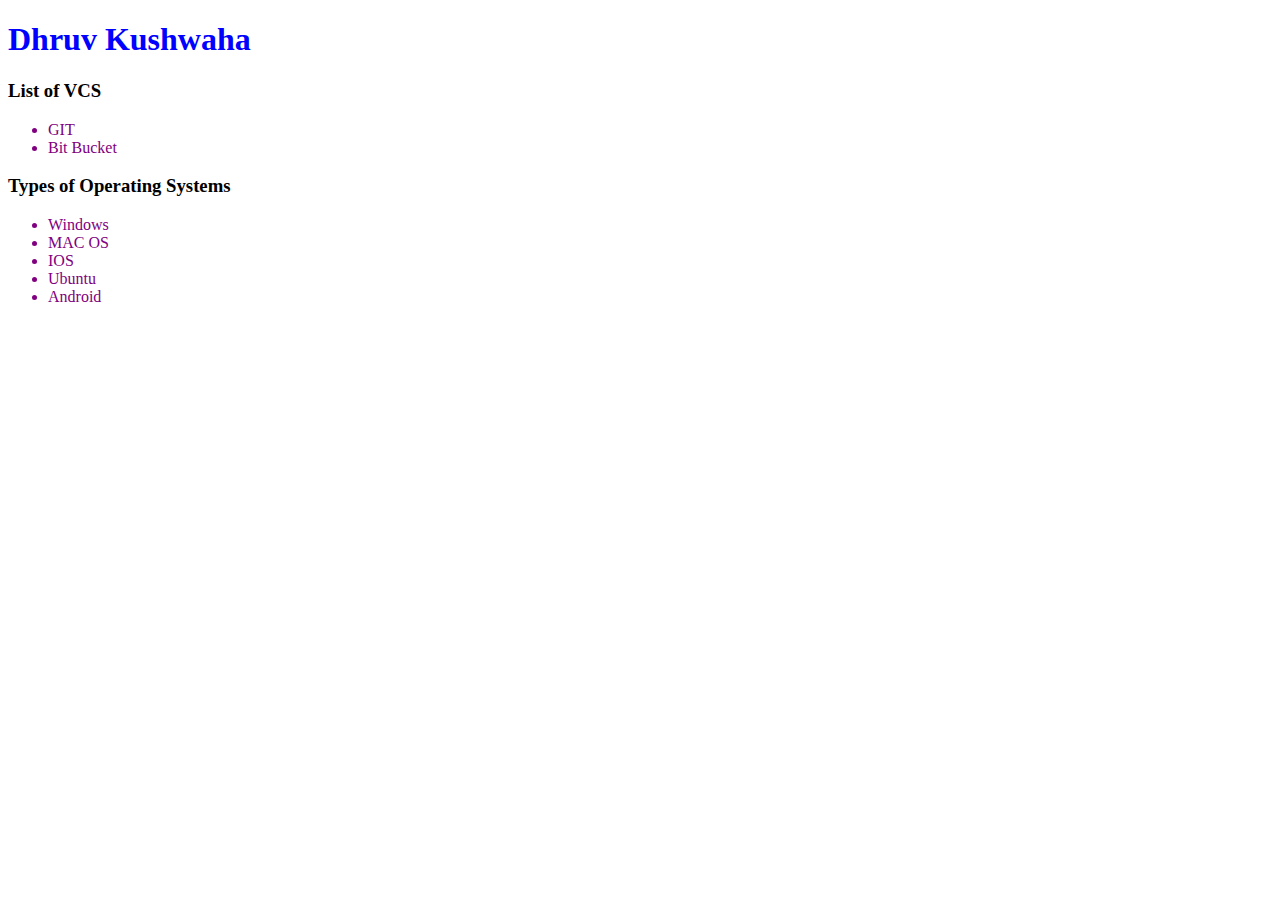
==== index.html @ 27f116dc "LIST ADDED" ====
<!DOCTYPE html>
<html lang="en">
<head>
    <meta charset="UTF-8">
    <meta http-equiv="X-UA-Compatible" content="IE=edge">
    <meta name="viewport" content="width=device-width, initial-scale=1.0">
    <title>Document</title>
    <link rel="stylesheet" href="styles.css">
</head>
<body>
    <h1>Dhruv Kushwaha</h1> 
    <h3>List of VCS</h3>
    <ul>
        <li>GIT</li>
        <li>Bit Bucket</li>
    </ul>
    <h3>Types of Operating Systems</h3>
    <ul>
        <li>Windows</li>
        <li>MAC OS </li>
        <li>IOS</li>
        <li>Ubuntu</li>
        <li>Android</li>
    </ul>

</body>
</html>
---- styles.css ----
h1{
    color: blue;
    
}

li{
    color : purple;
}
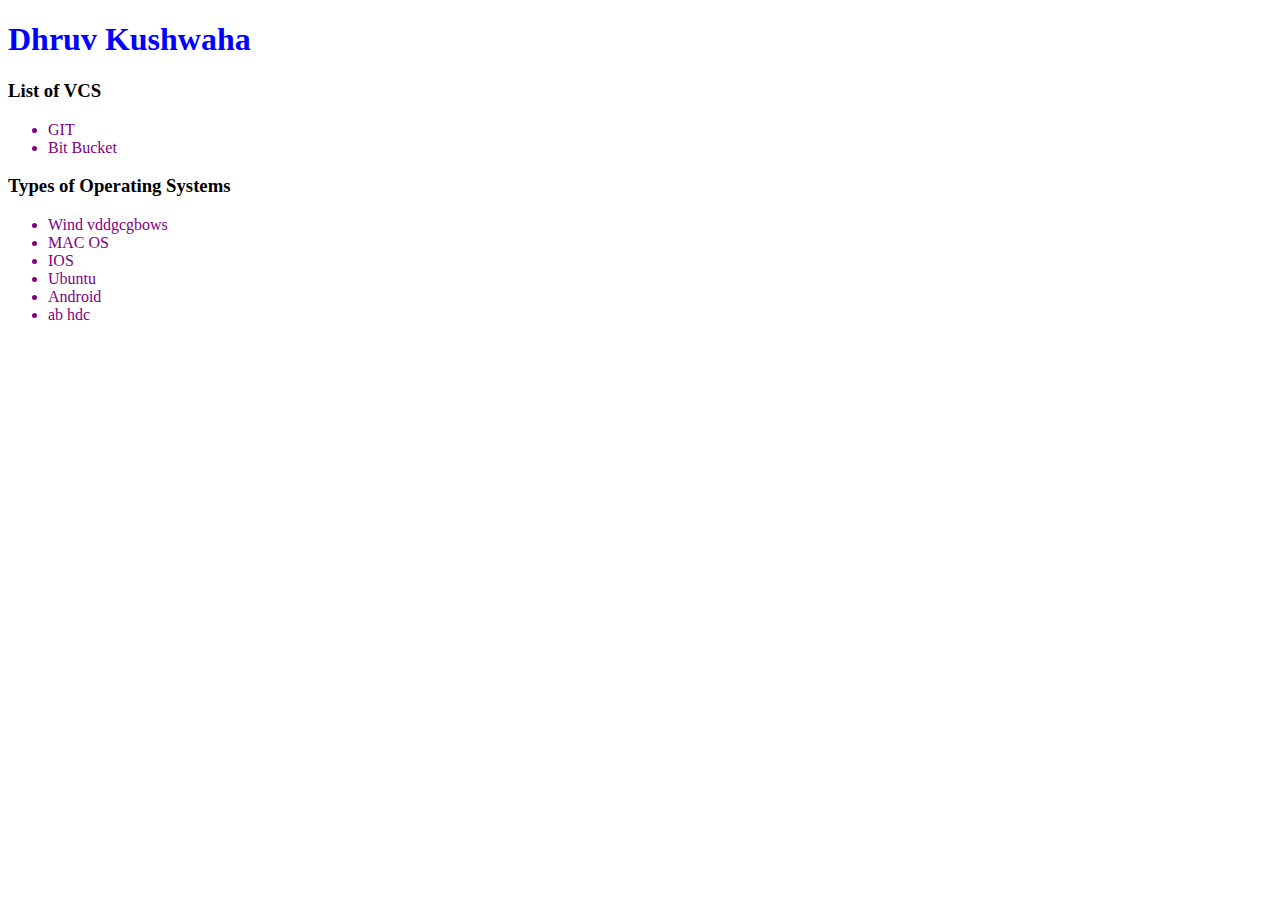
==== commit 8b1a8031: "Update index.html" ====
--- a/index.html
+++ b/index.html
@@ -16,11 +16,12 @@
     </ul>
     <h3>Types of Operating Systems</h3>
     <ul>
-        <li>Windows</li>
+        <li>Wind vddgcgbows</li>
         <li>MAC OS </li>
         <li>IOS</li>
         <li>Ubuntu</li>
         <li>Android</li>
+        <li>ab hdc</li>
     </ul>
 
 </body>
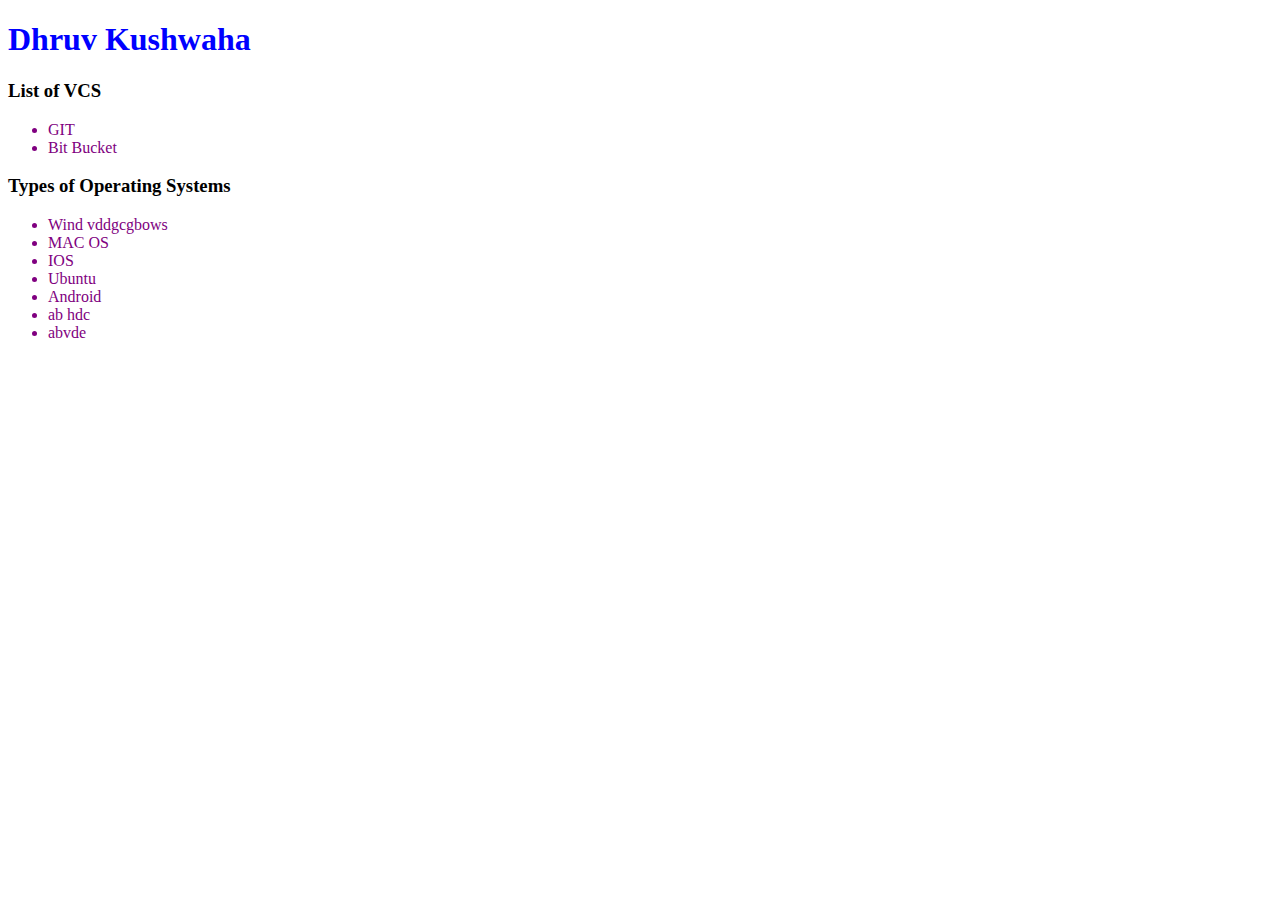
==== commit 0ee60521: "Update index.html" ====
--- a/index.html
+++ b/index.html
@@ -22,6 +22,7 @@
         <li>Ubuntu</li>
         <li>Android</li>
         <li>ab hdc</li>
+        <li>abvde</li>
     </ul>
 
 </body>
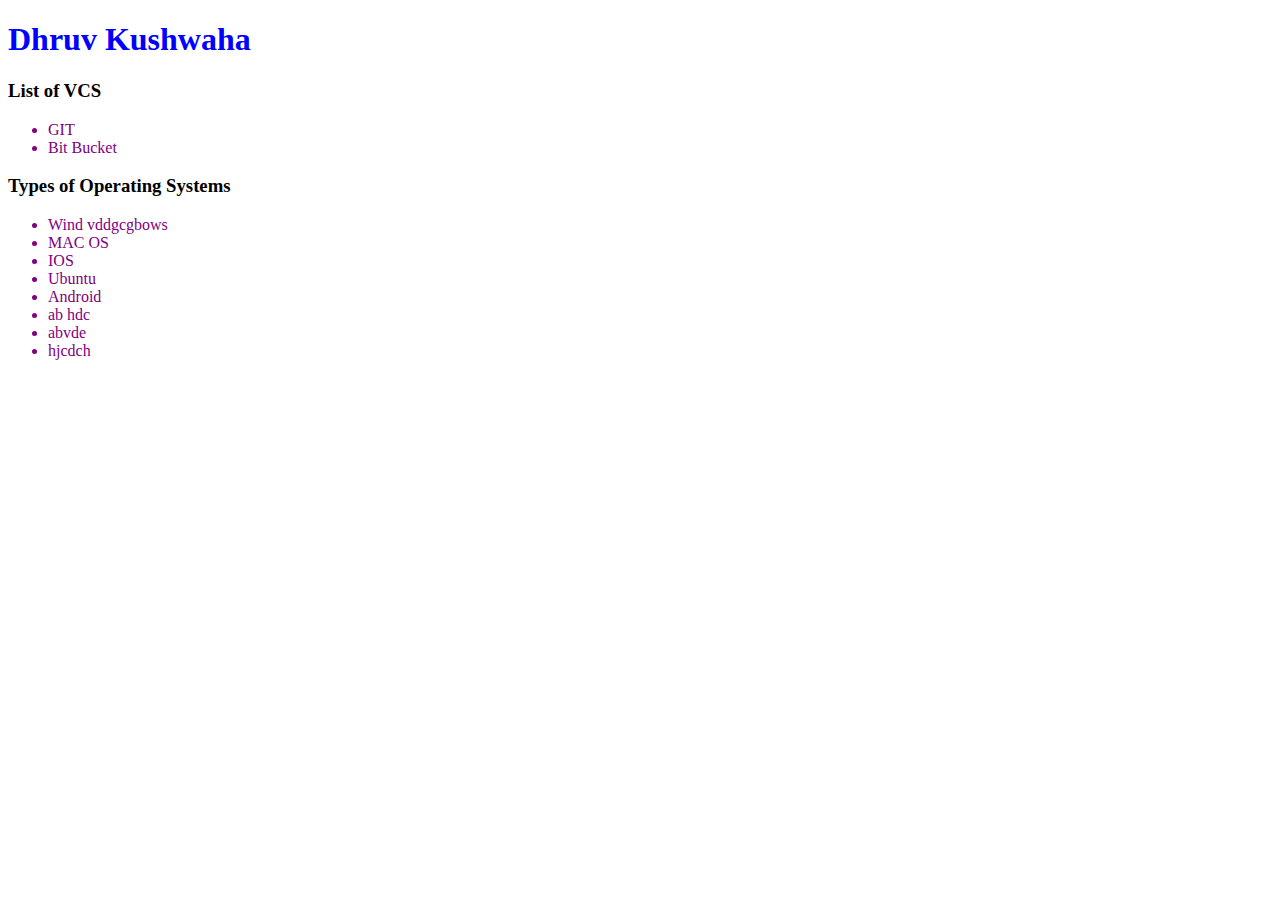
==== commit 74be5c3b: "Update index.html" ====
--- a/index.html
+++ b/index.html
@@ -23,6 +23,7 @@
         <li>Android</li>
         <li>ab hdc</li>
         <li>abvde</li>
+        <li>hjcdch</li>
     </ul>
 
 </body>
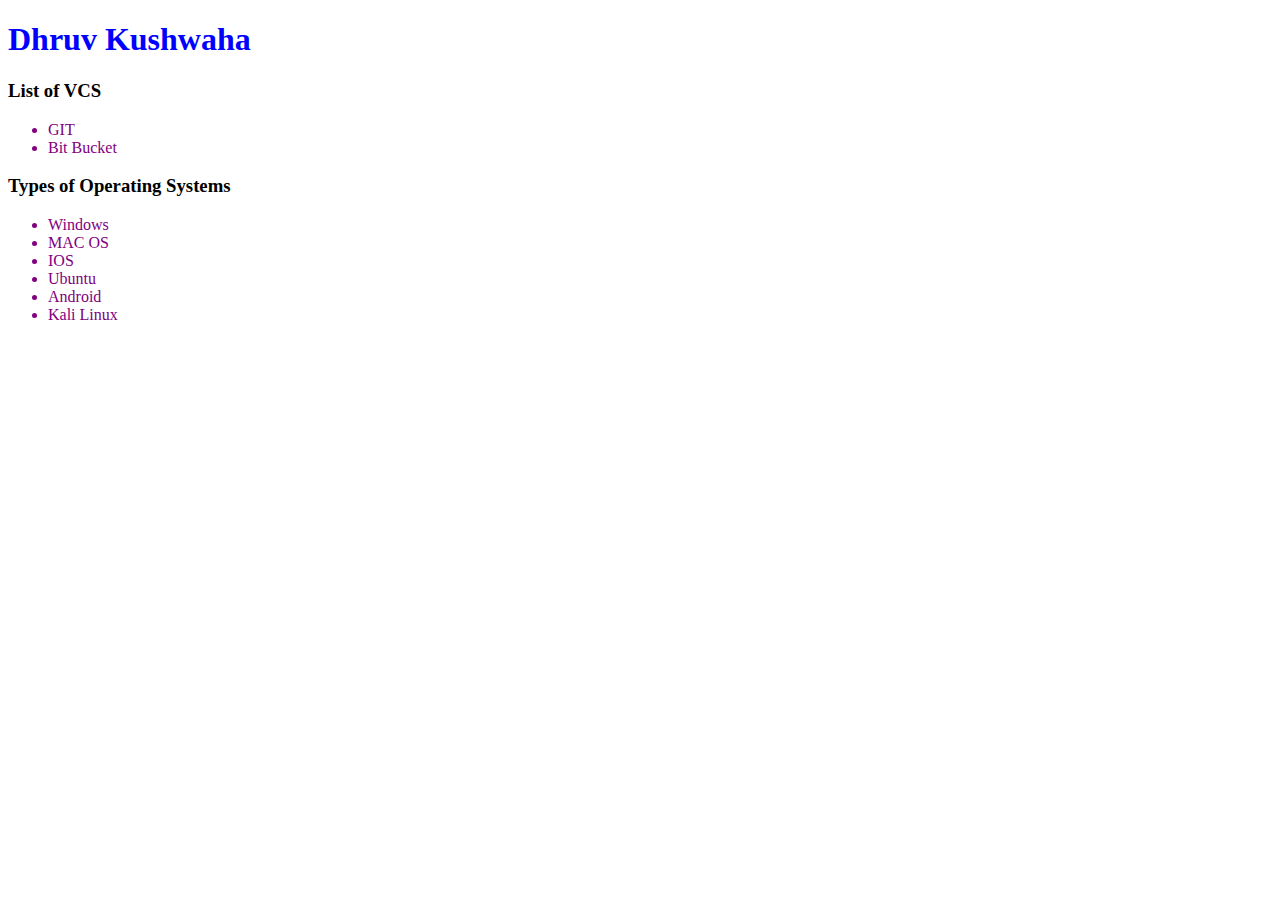
==== commit 67fb8b3d: "Merge pull request #2 from hzshashwat/v2.0" ====
--- a/index.html
+++ b/index.html
@@ -16,14 +16,12 @@
     </ul>
     <h3>Types of Operating Systems</h3>
     <ul>
-        <li>Wind vddgcgbows</li>
+        <li>Windows</li>
         <li>MAC OS </li>
         <li>IOS</li>
         <li>Ubuntu</li>
         <li>Android</li>
-        <li>ab hdc</li>
-        <li>abvde</li>
-        <li>hjcdch</li>
+        <li>Kali Linux</li>
     </ul>
 
 </body>
